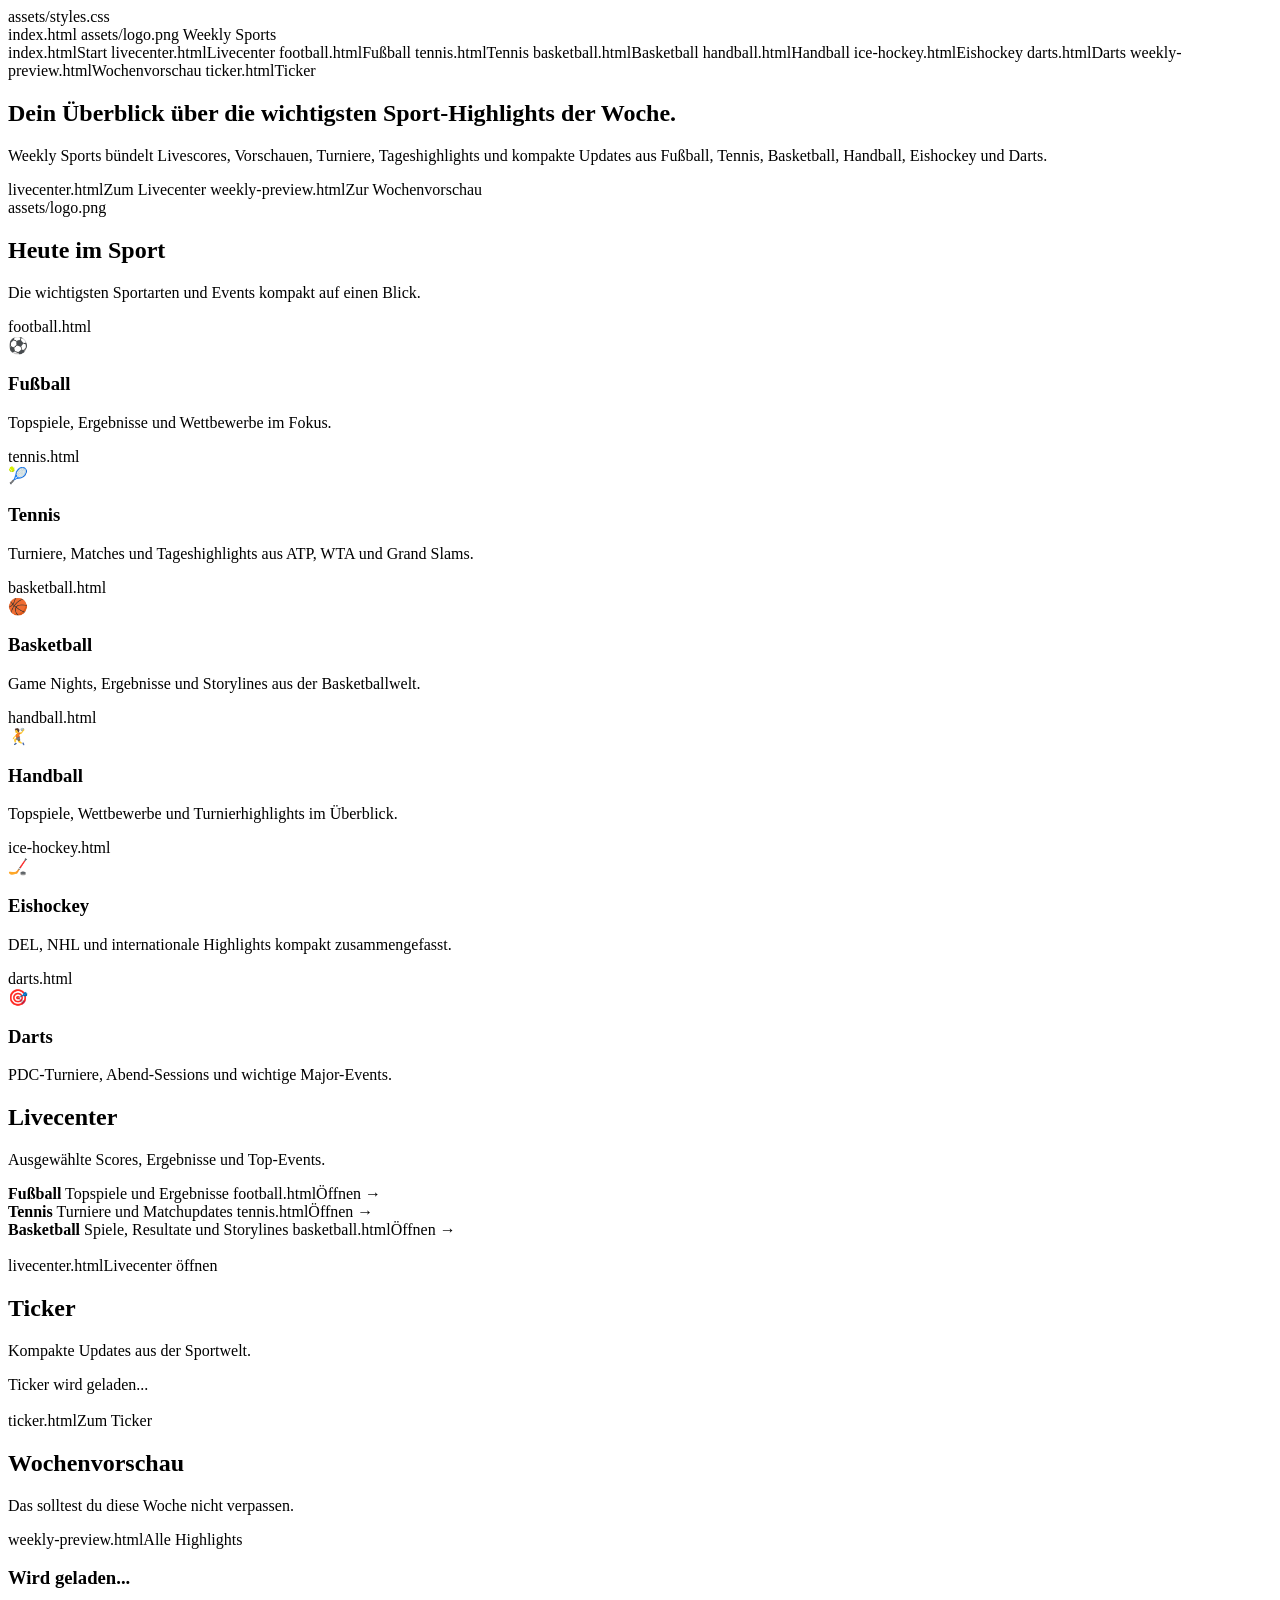
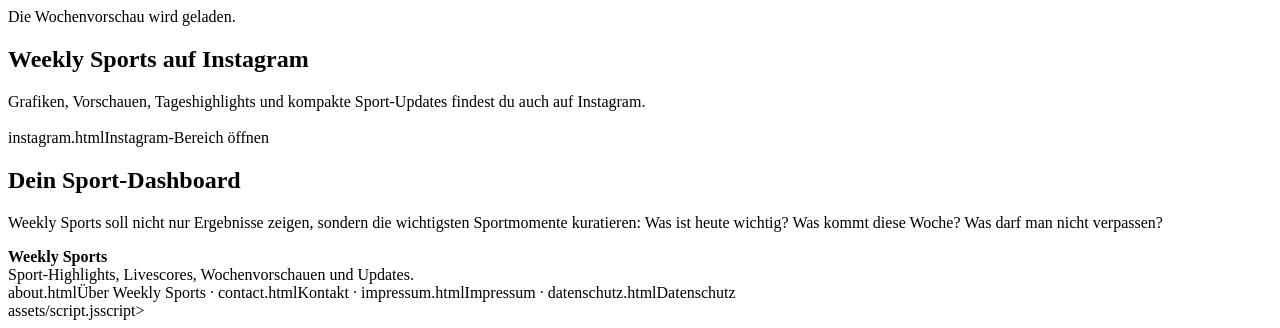
==== index.html @ 7c3d976e "Create index.html" ====
<!doctype html>
<html lang="de">
<head>
  <meta charset="utf-8">
  <meta name="viewport" content="width=device-width, initial-scale=1">
  <title>Weekly Sports | Sport-Highlights, Livescores und Wochenvorschau</title>
  <meta name="description" content="Weekly Sports bündelt Sport-Highlights, Livescores, Wochenvorschauen, Ticker und kompakte Updates aus Fußball, Tennis, Basketball, Handball, Eishockey und Darts.">
  assets/styles.css
</head>
<body>
  <header class="site-header">
    <nav class="nav">
      index.html
        assets/logo.png
        <span>Weekly Sports</span>
      </a>

      <div class="nav-links">
        index.htmlStart</a>
        livecenter.htmlLivecenter</a>
        football.htmlFußball</a>
        tennis.htmlTennis</a>
        basketball.htmlBasketball</a>
        handball.htmlHandball</a>
        ice-hockey.htmlEishockey</a>
        darts.htmlDarts</a>
        weekly-preview.htmlWochenvorschau</a>
        ticker.htmlTicker</a>
      </div>
    </nav>
  </header>

  <main class="page">
    <section class="hero">
      <div class="hero-copy">
        <h1>Dein Überblick über die wichtigsten <strong>Sport-Highlights</strong> der Woche.</h1>
        <p>
          Weekly Sports bündelt Livescores, Vorschauen, Turniere, Tageshighlights und kompakte Updates aus Fußball,
          Tennis, Basketball, Handball, Eishockey und Darts.
        </p>
        <div class="hero-actions">
          livecenter.htmlZum Livecenter</a>
          weekly-preview.htmlZur Wochenvorschau</a>
        </div>
      </div>

      <div class="hero-logo">
        assets/logo.png
      </div>
    </section>

    <section class="section">
      <div class="section-head">
        <div>
          <h2 class="section-title">Heute im Sport</h2>
          <p class="section-text">Die wichtigsten Sportarten und Events kompakt auf einen Blick.</p>
        </div>
      </div>

      <div class="grid sports">
        football.html
          <div>
            <div class="sport-icon">⚽</div>
            <h3>Fußball</h3>
            <p>Topspiele, Ergebnisse und Wettbewerbe im Fokus.</p>
          </div>
        </a>

        tennis.html
          <div>
            <div class="sport-icon">🎾</div>
            <h3>Tennis</h3>
            <p>Turniere, Matches und Tageshighlights aus ATP, WTA und Grand Slams.</p>
          </div>
        </a>

        basketball.html
          <div>
            <div class="sport-icon">🏀</div>
            <h3>Basketball</h3>
            <p>Game Nights, Ergebnisse und Storylines aus der Basketballwelt.</p>
          </div>
        </a>

        handball.html
          <div>
            <div class="sport-icon">🤾</div>
            <h3>Handball</h3>
            <p>Topspiele, Wettbewerbe und Turnierhighlights im Überblick.</p>
          </div>
        </a>

        ice-hockey.html
          <div>
            <div class="sport-icon">🏒</div>
            <h3>Eishockey</h3>
            <p>DEL, NHL und internationale Highlights kompakt zusammengefasst.</p>
          </div>
        </a>

        darts.html
          <div>
            <div class="sport-icon">🎯</div>
            <h3>Darts</h3>
            <p>PDC-Turniere, Abend-Sessions und wichtige Major-Events.</p>
          </div>
        </a>
      </div>
    </section>

    <section class="section panel-grid">
      <div class="card">
        <div class="section-head">
          <div>
            <h2 class="section-title">Livecenter</h2>
            <p class="section-text">Ausgewählte Scores, Ergebnisse und Top-Events.</p>
          </div>
        </div>

        <div class="score-list">
          <div class="score-row">
            <strong>Fußball</strong>
            <span>Topspiele und Ergebnisse</span>
            football.htmlÖffnen →</a>
          </div>
          <div class="score-row">
            <strong>Tennis</strong>
            <span>Turniere und Matchupdates</span>
            tennis.htmlÖffnen →</a>
          </div>
          <div class="score-row">
            <strong>Basketball</strong>
            <span>Spiele, Resultate und Storylines</span>
            basketball.htmlÖffnen →</a>
          </div>
        </div>

        <p style="margin-top: 18px;">
          livecenter.htmlLivecenter öffnen</a>
        </p>
      </div>

      <div class="card">
        <div class="section-head">
          <div>
            <h2 class="section-title">Ticker</h2>
            <p class="section-text">Kompakte Updates aus der Sportwelt.</p>
          </div>
        </div>

        <div class="ticker-list" data-ticker>
          <p class="section-text">Ticker wird geladen...</p>
        </div>

        <p style="margin-top: 18px;">
          ticker.htmlZum Ticker</a>
        </p>
      </div>
    </section>

    <section class="section">
      <div class="section-head">
        <div>
          <h2 class="section-title">Wochenvorschau</h2>
          <p class="section-text">Das solltest du diese Woche nicht verpassen.</p>
        </div>
        weekly-preview.htmlAlle Highlights</a>
      </div>

      <div class="grid three" data-weekly-preview>
        <article class="card">
          <h3>Wird geladen...</h3>
          <p>Die Wochenvorschau wird geladen.</p>
        </article>
      </div>
    </section>

    <section class="section instagram-strip">
      <div class="card">
        <h2 class="section-title">Weekly Sports auf Instagram</h2>
        <p class="section-text">
          Grafiken, Vorschauen, Tageshighlights und kompakte Sport-Updates findest du auch auf Instagram.
        </p>
        <p style="margin-top: 18px;">
          instagram.htmlInstagram-Bereich öffnen</a>
        </p>
      </div>

      <div class="card">
        <h2 class="section-title">Dein Sport-Dashboard</h2>
        <p class="section-text">
          Weekly Sports soll nicht nur Ergebnisse zeigen, sondern die wichtigsten Sportmomente kuratieren:
          Was ist heute wichtig? Was kommt diese Woche? Was darf man nicht verpassen?
        </p>
      </div>
    </section>
  </main>

  <footer class="footer">
    <div class="footer-inner">
      <div>
        <strong>Weekly Sports</strong><br>
        Sport-Highlights, Livescores, Wochenvorschauen und Updates.
      </div>

      <div>
        about.htmlÜber Weekly Sports</a> ·
        contact.htmlKontakt</a> ·
        impressum.htmlImpressum</a> ·
        datenschutz.htmlDatenschutz</a>
      </div>
    </div>
  </footer>

  assets/script.jsscript>
</body>
</html>
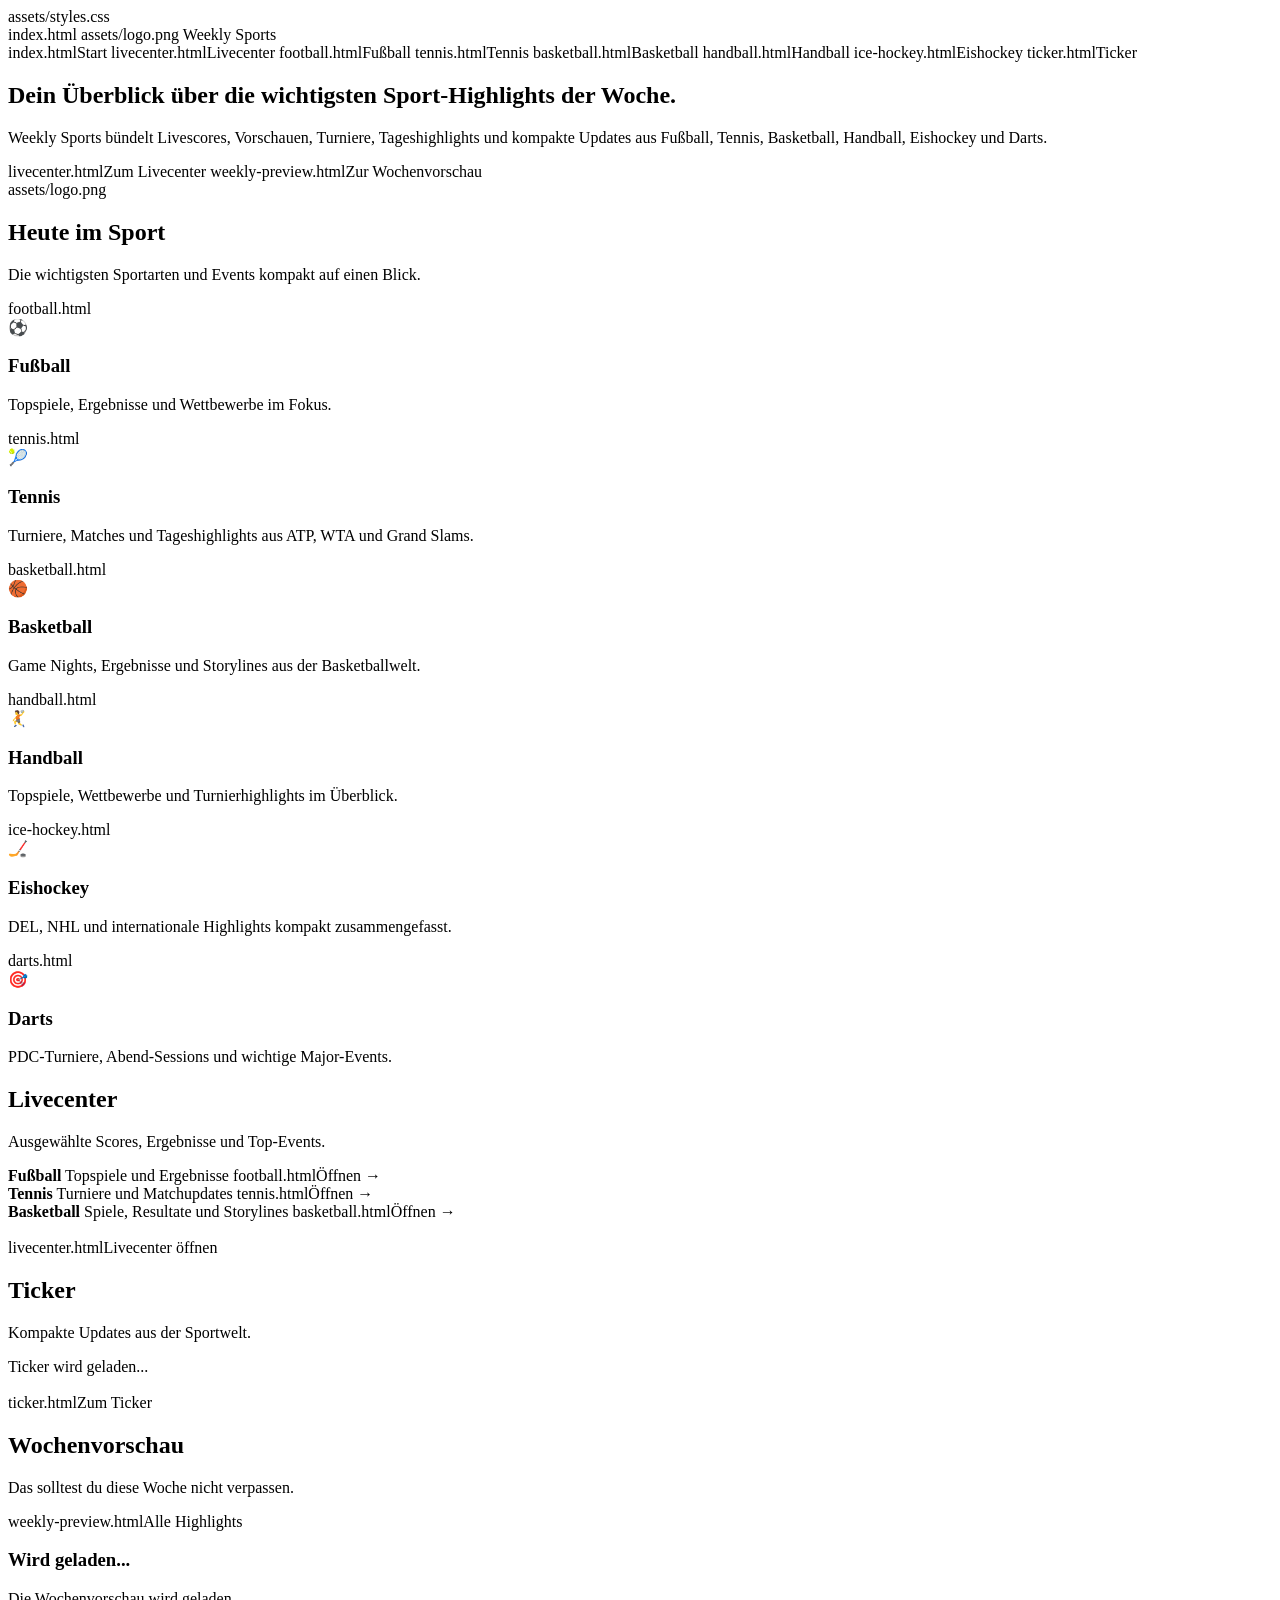
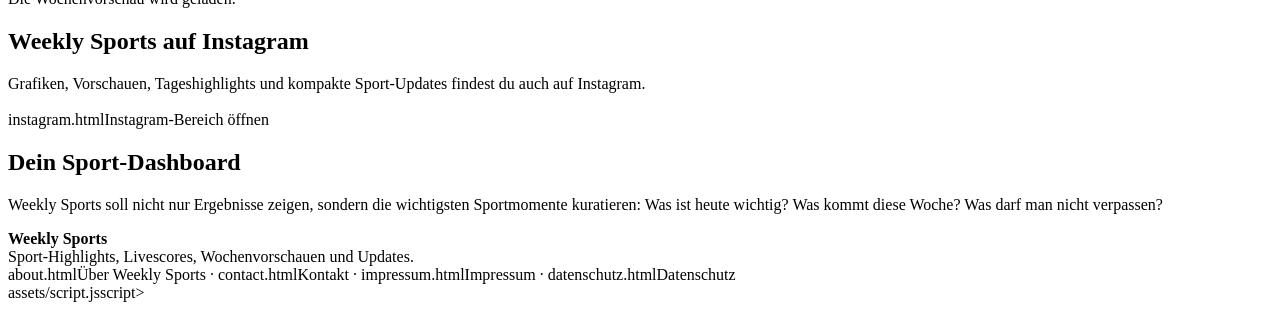
==== commit b36c0e7f: "Update index.html" ====
--- a/index.html
+++ b/index.html
@@ -7,6 +7,7 @@
   <meta name="description" content="Weekly Sports bündelt Sport-Highlights, Livescores, Wochenvorschauen, Ticker und kompakte Updates aus Fußball, Tennis, Basketball, Handball, Eishockey und Darts.">
   assets/styles.css
 </head>
+
 <body>
   <header class="site-header">
     <nav class="nav">
@@ -23,8 +24,8 @@
         basketball.htmlBasketball</a>
         handball.htmlHandball</a>
         ice-hockey.htmlEishockey</a>
-        darts.htmlDarts</a>
-        weekly-preview.htmlWochenvorschau</a>
+        <arts.htmlDarts</a>
+        <aekly-preview.htmlWochenvorschau</a>
         ticker.htmlTicker</a>
       </div>
     </nav>
@@ -123,11 +124,13 @@
             <span>Topspiele und Ergebnisse</span>
             football.htmlÖffnen →</a>
           </div>
+
           <div class="score-row">
             <strong>Tennis</strong>
             <span>Turniere und Matchupdates</span>
             tennis.htmlÖffnen →</a>
           </div>
+
           <div class="score-row">
             <strong>Basketball</strong>
             <span>Spiele, Resultate und Storylines</span>
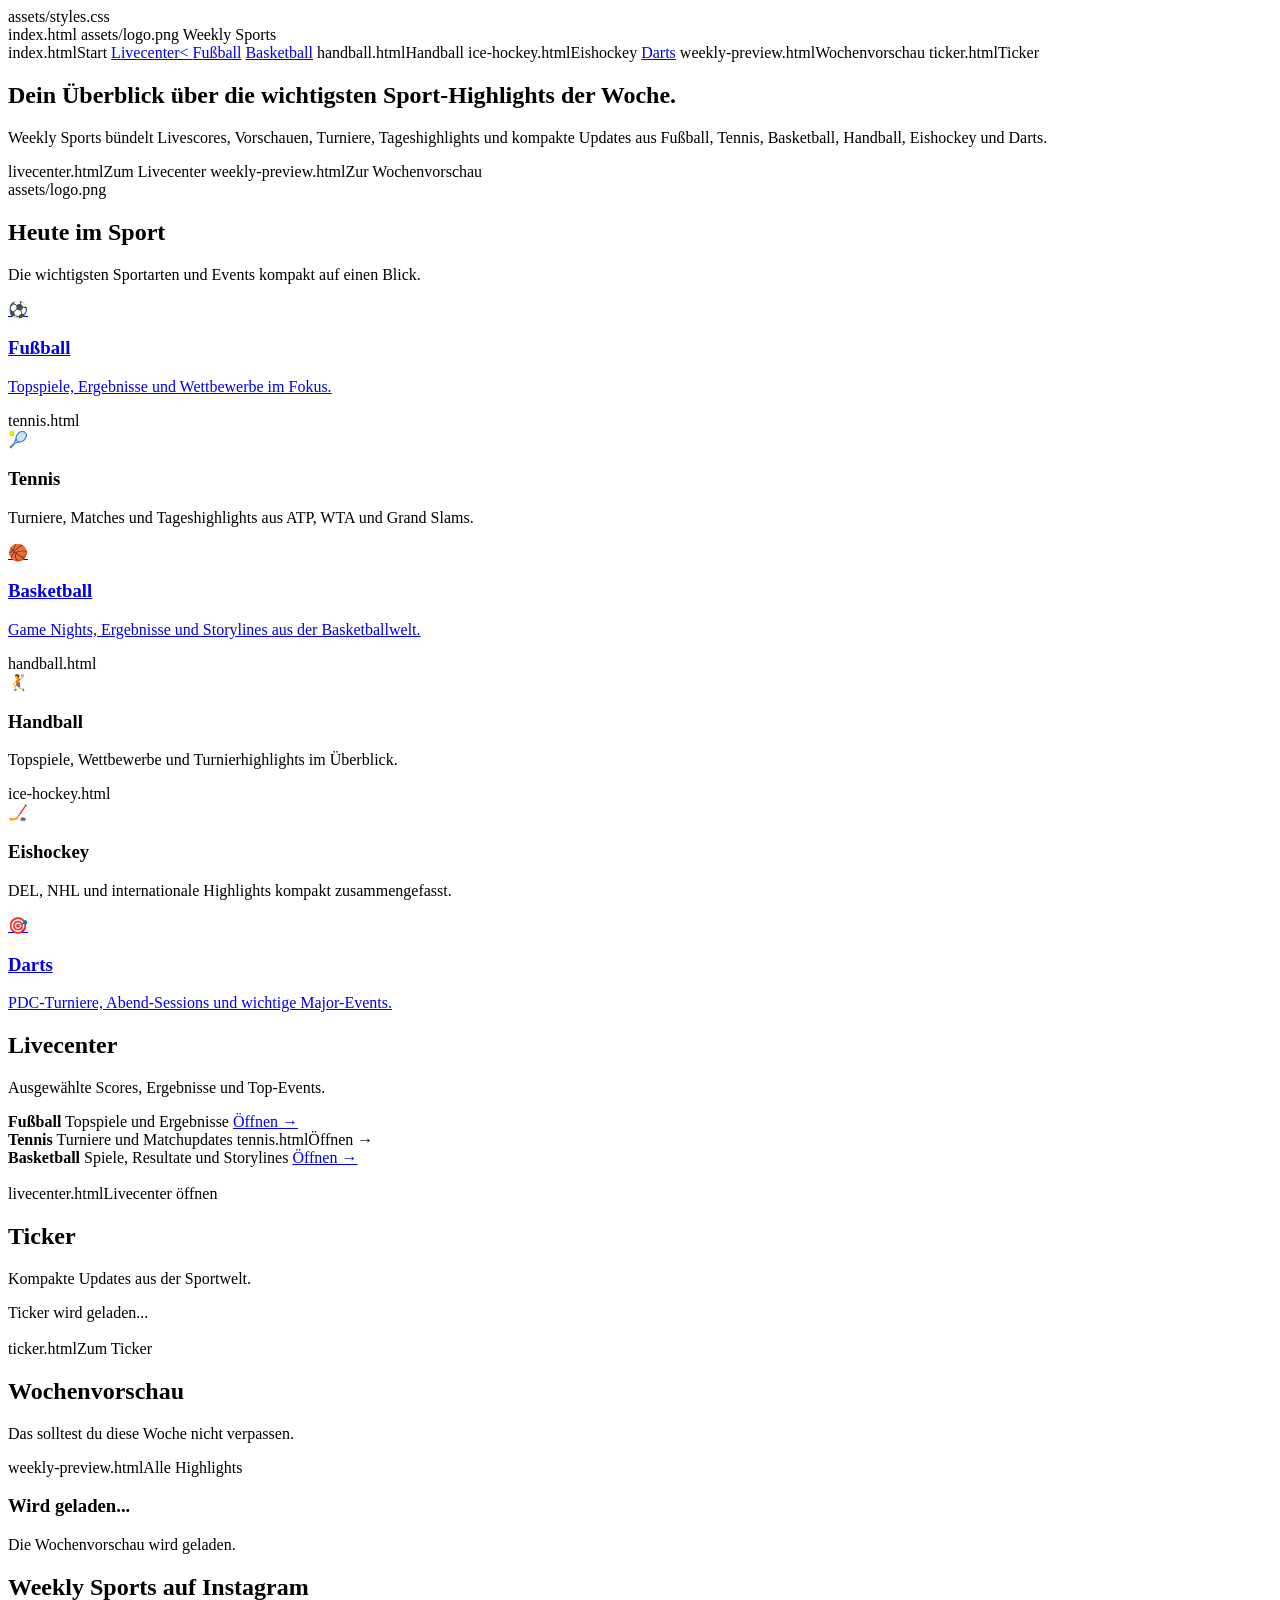
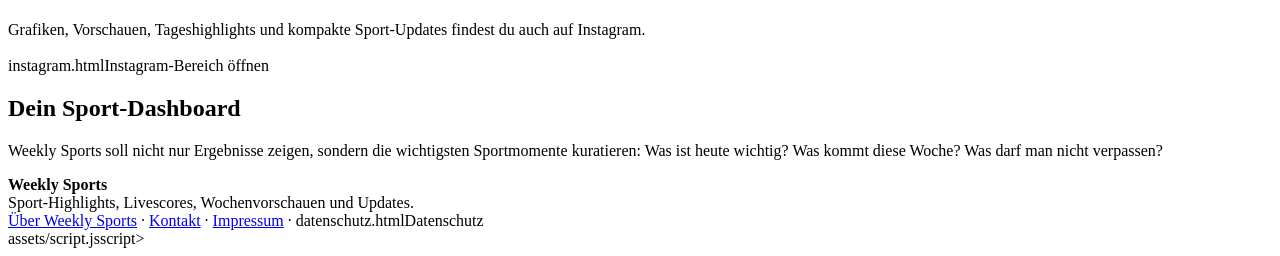
==== commit 2d263797: "Update index.html" ====
--- a/index.html
+++ b/index.html
@@ -18,14 +18,12 @@
 
       <div class="nav-links">
         index.htmlStart</a>
-        livecenter.htmlLivecenter</a>
-        football.htmlFußball</a>
-        tennis.htmlTennis</a>
-        basketball.htmlBasketball</a>
+        <a href="livecenter.html">Livecenter< <a href="football.html">Fußball</a>
+        <a href="tennis.html">        <a href="basketball.html">Basketball</a>
         handball.htmlHandball</a>
         ice-hockey.htmlEishockey</a>
-        <arts.htmlDarts</a>
-        <aekly-preview.htmlWochenvorschau</a>
+        <a href="darts.html">Darts</a>
+        weekly-preview.htmlWochenvorschau</a>
         ticker.htmlTicker</a>
       </div>
     </nav>
@@ -39,6 +37,7 @@
           Weekly Sports bündelt Livescores, Vorschauen, Turniere, Tageshighlights und kompakte Updates aus Fußball,
           Tennis, Basketball, Handball, Eishockey und Darts.
         </p>
+
         <div class="hero-actions">
           livecenter.htmlZum Livecenter</a>
           weekly-preview.htmlZur Wochenvorschau</a>
@@ -59,7 +58,7 @@
       </div>
 
       <div class="grid sports">
-        football.html
+        <a class="card sport-card" href="football.html">
           <div>
             <div class="sport-icon">⚽</div>
             <h3>Fußball</h3>
@@ -75,7 +74,7 @@
           </div>
         </a>
 
-        basketball.html
+        <a class="card sport-card" href="basketball.html">
           <div>
             <div class="sport-icon">🏀</div>
             <h3>Basketball</h3>
@@ -99,7 +98,7 @@
           </div>
         </a>
 
-        darts.html
+        <a class="card sport-card" href="darts.html">
           <div>
             <div class="sport-icon">🎯</div>
             <h3>Darts</h3>
@@ -122,7 +121,7 @@
           <div class="score-row">
             <strong>Fußball</strong>
             <span>Topspiele und Ergebnisse</span>
-            football.htmlÖffnen →</a>
+            <a href="football.html">Öffnen →</a>
           </div>
 
           <div class="score-row">
@@ -134,7 +133,7 @@
           <div class="score-row">
             <strong>Basketball</strong>
             <span>Spiele, Resultate und Storylines</span>
-            basketball.htmlÖffnen →</a>
+            <a href="basketball.html">Öffnen →</a>
           </div>
         </div>
 
@@ -167,6 +166,7 @@
           <h2 class="section-title">Wochenvorschau</h2>
           <p class="section-text">Das solltest du diese Woche nicht verpassen.</p>
         </div>
+
         weekly-preview.htmlAlle Highlights</a>
       </div>
 
@@ -184,6 +184,7 @@
         <p class="section-text">
           Grafiken, Vorschauen, Tageshighlights und kompakte Sport-Updates findest du auch auf Instagram.
         </p>
+
         <p style="margin-top: 18px;">
           instagram.htmlInstagram-Bereich öffnen</a>
         </p>
@@ -207,9 +208,9 @@
       </div>
 
       <div>
-        about.htmlÜber Weekly Sports</a> ·
-        contact.htmlKontakt</a> ·
-        impressum.htmlImpressum</a> ·
+        <a href="about.html">Über Weekly Sports</a> ·
+        <a href="contact.html">Kontakt</a> ·
+        <a href="impressum.html">Impressum</a> ·
         datenschutz.htmlDatenschutz</a>
       </div>
     </div>
